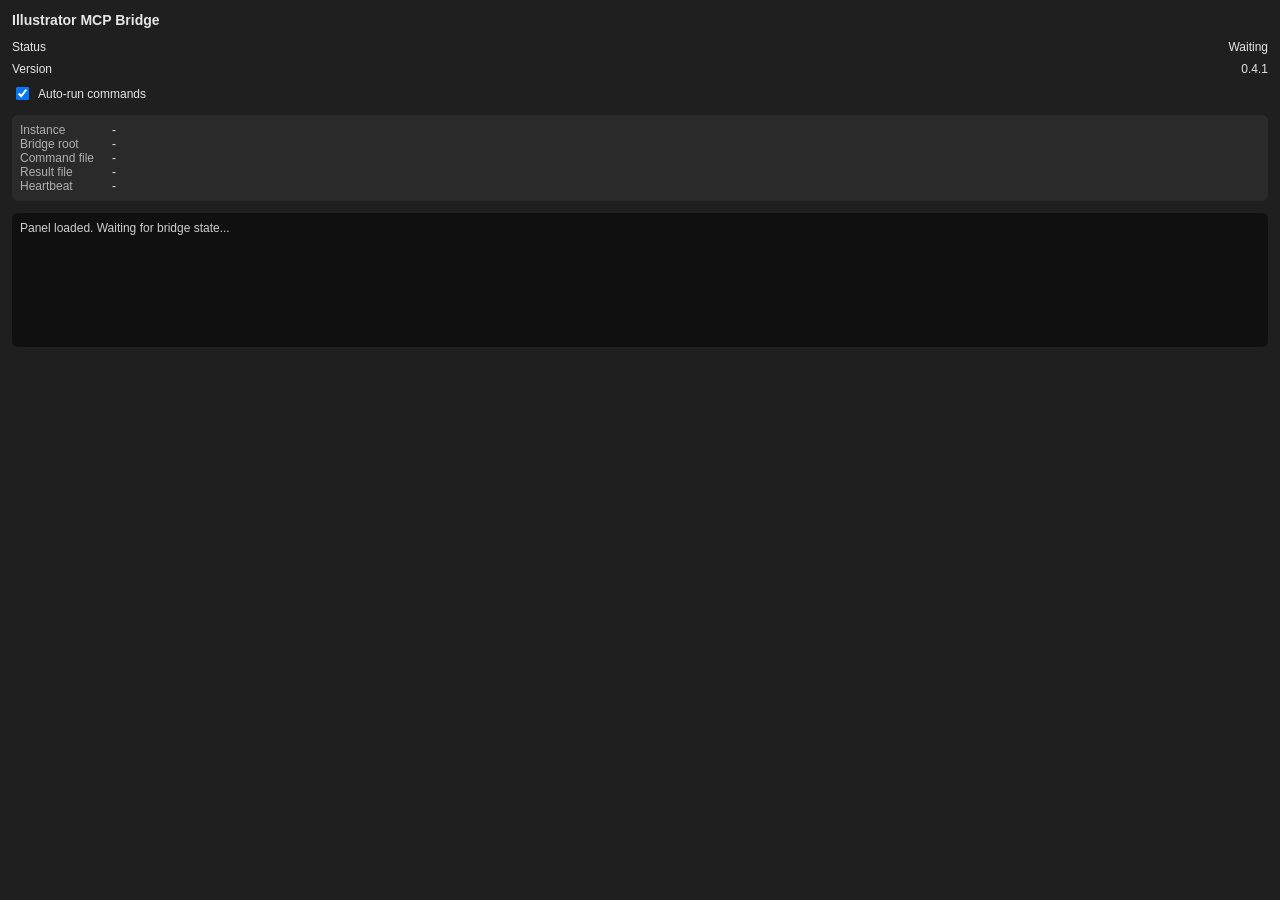
==== src/illustrator/cep/mcp-bridge-illustrator/index.html @ db3e9c60 "fix: improve installer host integration flow" ====
<!doctype html>
<html lang="en">
  <head>
    <meta charset="utf-8" />
    <meta http-equiv="X-UA-Compatible" content="IE=edge" />
    <title>Illustrator MCP Bridge</title>
    <link rel="stylesheet" href="css/styles.css" />
  </head>
  <body>
    <div class="header">Illustrator MCP Bridge</div>
    <div class="status-row">
      <span class="label">Status</span>
      <span class="value" id="status">Initializing...</span>
    </div>
    <div class="status-row">
      <span class="label">Version</span>
      <span class="value" id="bridgeVersion">0.4.1</span>
    </div>
    <label class="checkbox-row">
      <input type="checkbox" id="autoRun" checked />
      <span>Auto-run commands</span>
    </label>
    <div class="paths">
      <div><span class="label">Instance</span><span class="value" id="instanceId">-</span></div>
      <div><span class="label">Bridge root</span><span class="value" id="bridgeRoot">-</span></div>
      <div><span class="label">Command file</span><span class="value" id="commandFile">-</span></div>
      <div><span class="label">Result file</span><span class="value" id="resultFile">-</span></div>
      <div><span class="label">Heartbeat</span><span class="value" id="heartbeatFile">-</span></div>
    </div>
    <div class="log" id="log">Waiting for commands...</div>
    <script src="js/main.js"></script>
  </body>
</html>
---- src/illustrator/cep/mcp-bridge-illustrator/css/styles.css ----
body {
  margin: 0;
  padding: 12px;
  font-family: "Segoe UI", "Helvetica Neue", Arial, sans-serif;
  font-size: 12px;
  color: #e6e6e6;
  background: #1f1f1f;
}

.header {
  font-size: 14px;
  font-weight: 600;
  margin-bottom: 12px;
}

.status-row {
  display: flex;
  justify-content: space-between;
  align-items: baseline;
  margin-bottom: 8px;
}

.checkbox-row {
  display: flex;
  align-items: center;
  gap: 6px;
  margin-bottom: 12px;
}

.paths {
  background: #2a2a2a;
  border-radius: 6px;
  padding: 8px;
  margin-bottom: 12px;
}

.paths .label {
  display: inline-block;
  width: 92px;
  color: #b0b0b0;
}

.paths .value {
  word-break: break-all;
}

.log {
  background: #101010;
  border-radius: 6px;
  padding: 8px;
  height: 118px;
  overflow-y: auto;
  white-space: pre-wrap;
  color: #cfcfcf;
}
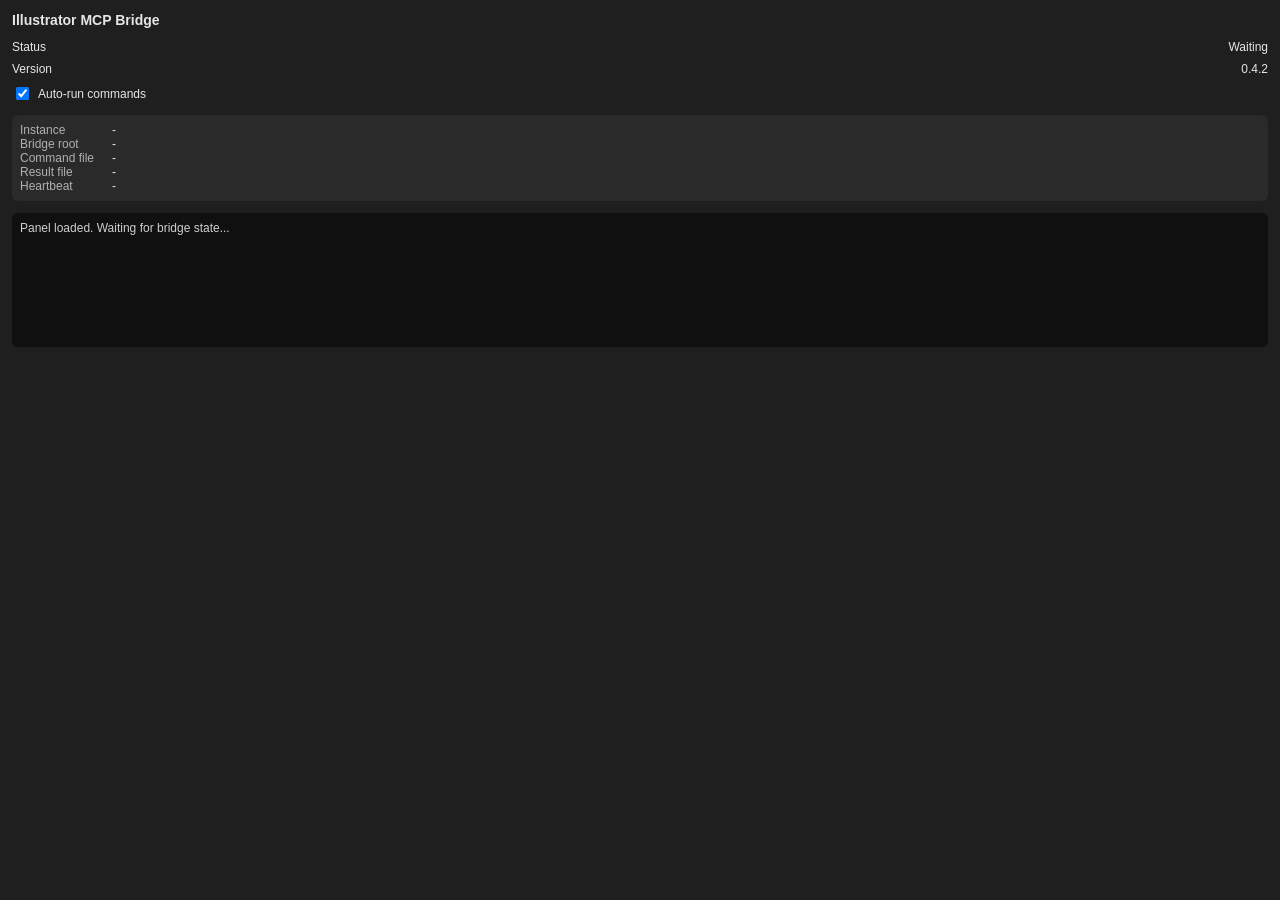
==== commit 80c56f15: "fix: show MSI host integration dialogs" ====
--- a/src/illustrator/cep/mcp-bridge-illustrator/index.html
+++ b/src/illustrator/cep/mcp-bridge-illustrator/index.html
@@ -14,7 +14,7 @@
     </div>
     <div class="status-row">
       <span class="label">Version</span>
-      <span class="value" id="bridgeVersion">0.4.1</span>
+      <span class="value" id="bridgeVersion">0.4.2</span>
     </div>
     <label class="checkbox-row">
       <input type="checkbox" id="autoRun" checked />
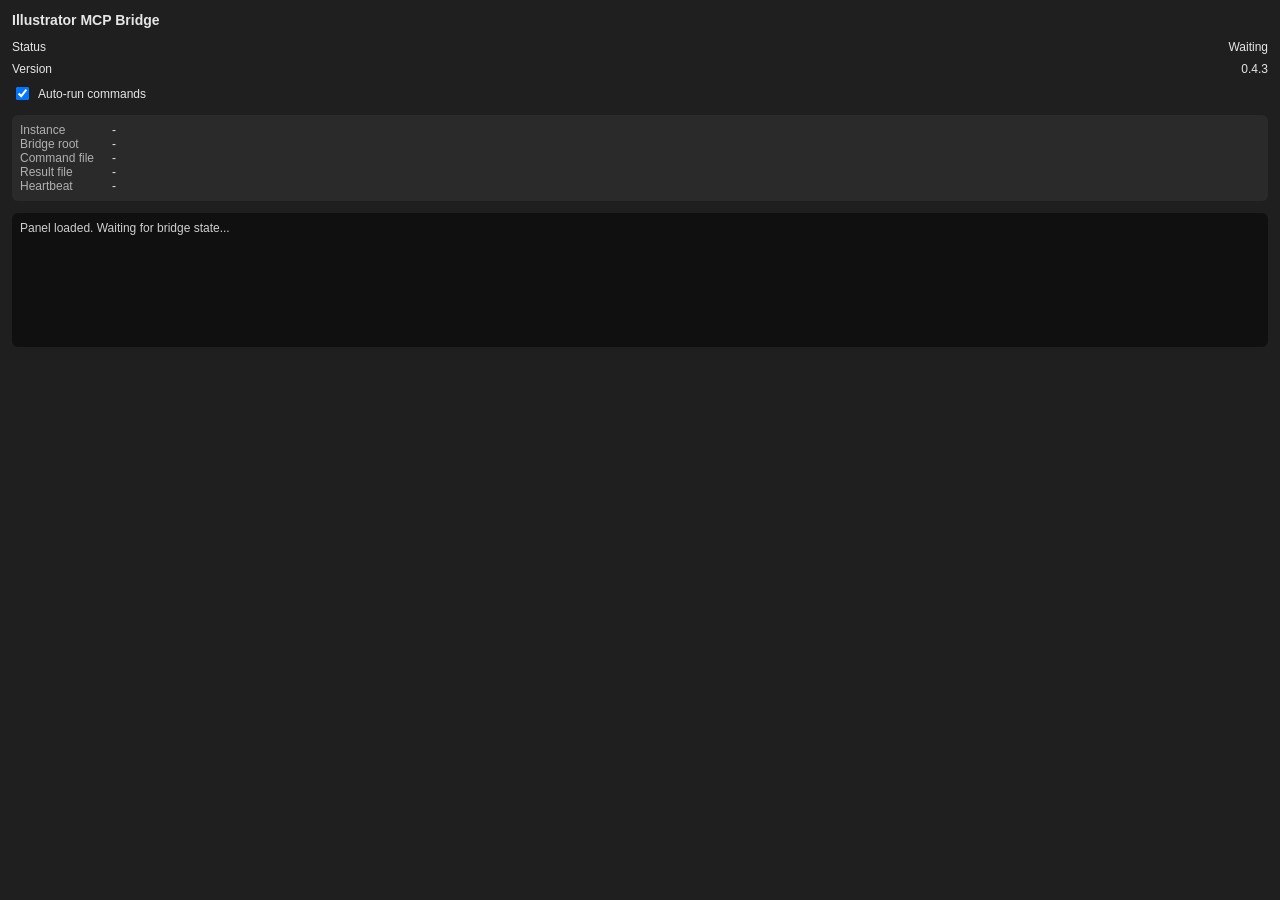
==== commit 061f84b6: "fix: keep AE command polling alive when panel is hidden" ====
--- a/src/illustrator/cep/mcp-bridge-illustrator/index.html
+++ b/src/illustrator/cep/mcp-bridge-illustrator/index.html
@@ -14,7 +14,7 @@
     </div>
     <div class="status-row">
       <span class="label">Version</span>
-      <span class="value" id="bridgeVersion">0.4.2</span>
+      <span class="value" id="bridgeVersion">0.4.3</span>
     </div>
     <label class="checkbox-row">
       <input type="checkbox" id="autoRun" checked />
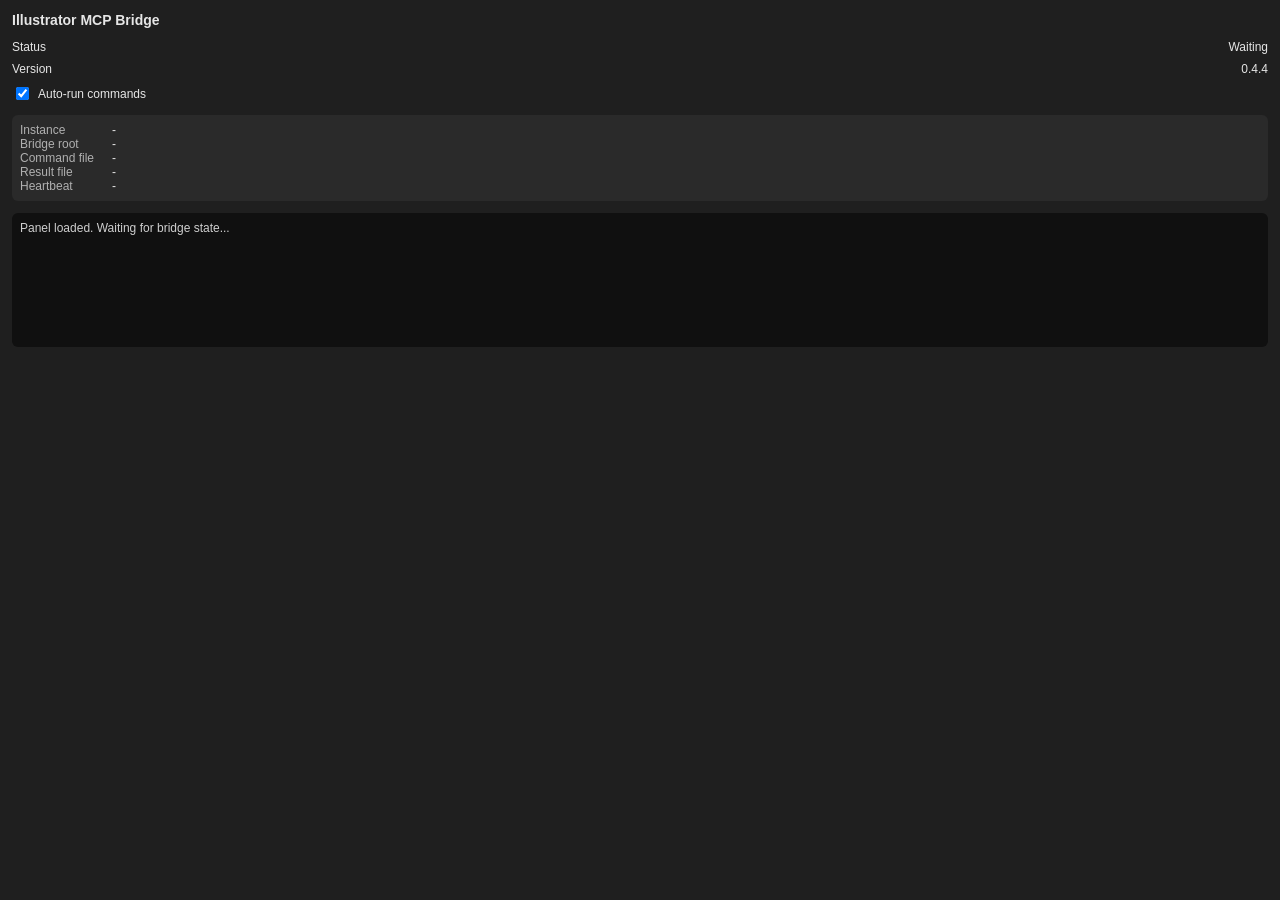
==== commit ca0eee45: "Allow MSI downgrades with warning" ====
--- a/src/illustrator/cep/mcp-bridge-illustrator/index.html
+++ b/src/illustrator/cep/mcp-bridge-illustrator/index.html
@@ -14,7 +14,7 @@
     </div>
     <div class="status-row">
       <span class="label">Version</span>
-      <span class="value" id="bridgeVersion">0.4.3</span>
+      <span class="value" id="bridgeVersion">0.4.4</span>
     </div>
     <label class="checkbox-row">
       <input type="checkbox" id="autoRun" checked />
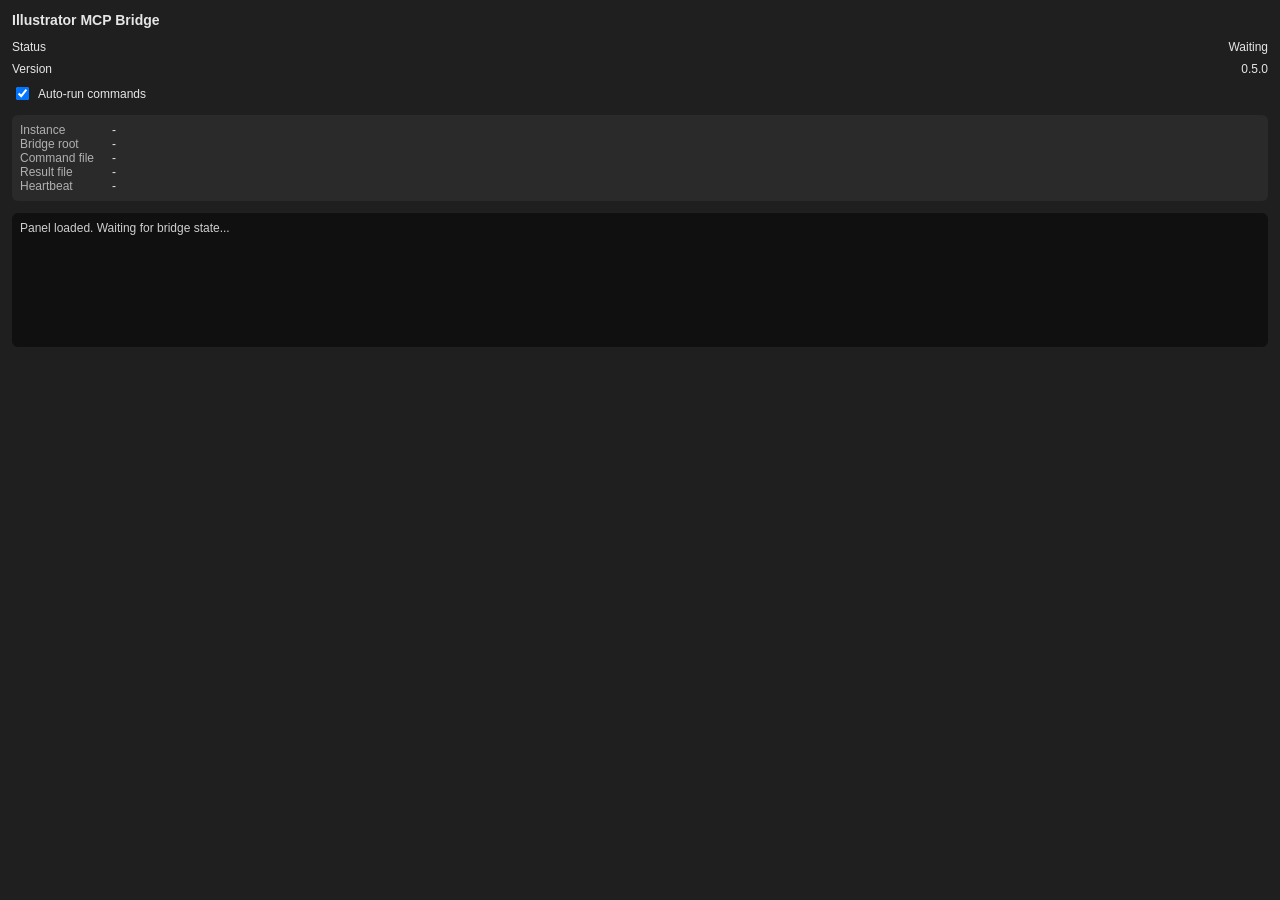
==== commit bd8b7c1a: "release: prepare v0.5.0" ====
--- a/src/illustrator/cep/mcp-bridge-illustrator/index.html
+++ b/src/illustrator/cep/mcp-bridge-illustrator/index.html
@@ -14,7 +14,7 @@
     </div>
     <div class="status-row">
       <span class="label">Version</span>
-      <span class="value" id="bridgeVersion">0.4.4</span>
+      <span class="value" id="bridgeVersion">0.5.0</span>
     </div>
     <label class="checkbox-row">
       <input type="checkbox" id="autoRun" checked />
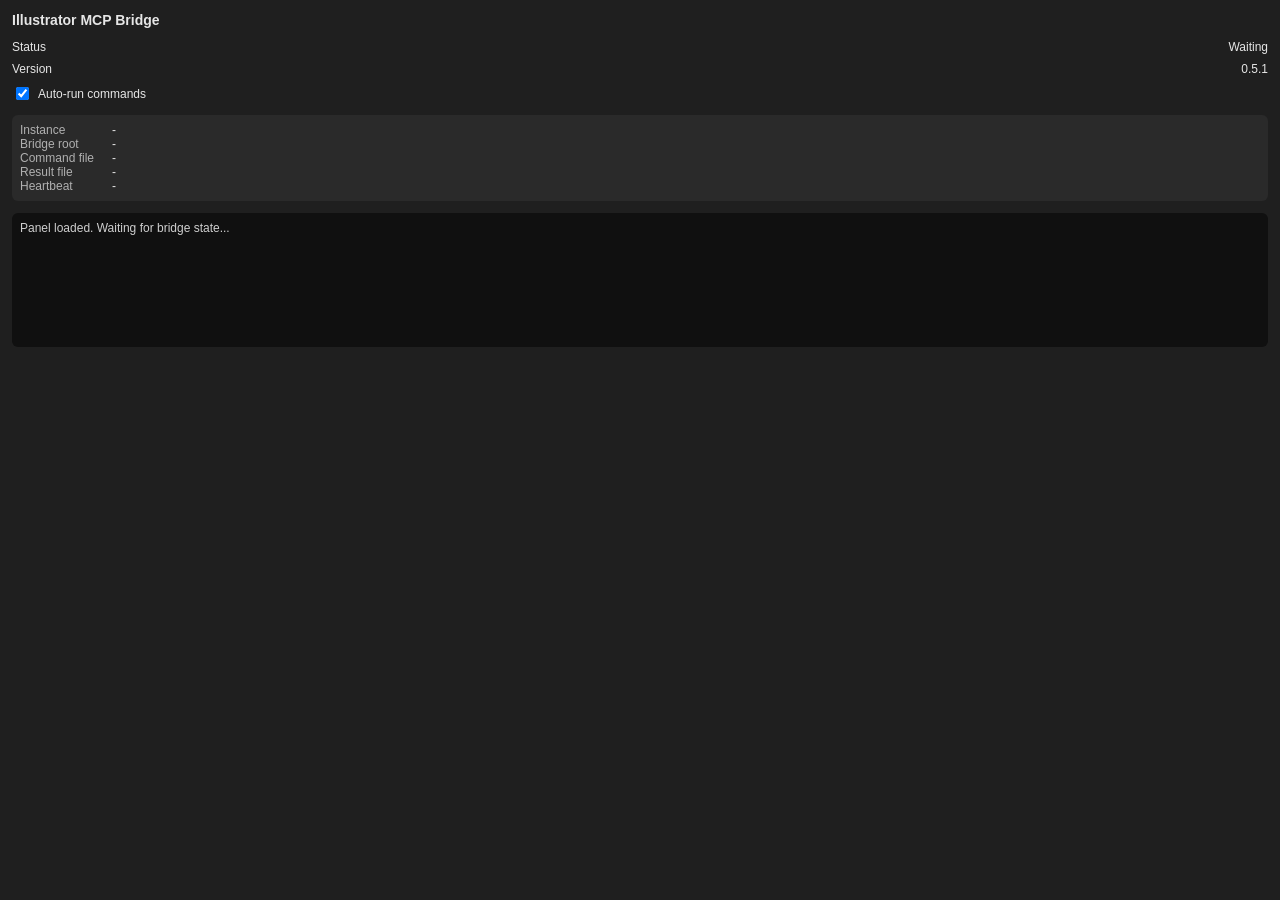
==== commit d5c20d28: "release: prepare v0.5.1" ====
--- a/src/illustrator/cep/mcp-bridge-illustrator/index.html
+++ b/src/illustrator/cep/mcp-bridge-illustrator/index.html
@@ -14,7 +14,7 @@
     </div>
     <div class="status-row">
       <span class="label">Version</span>
-      <span class="value" id="bridgeVersion">0.5.0</span>
+      <span class="value" id="bridgeVersion">0.5.1</span>
     </div>
     <label class="checkbox-row">
       <input type="checkbox" id="autoRun" checked />
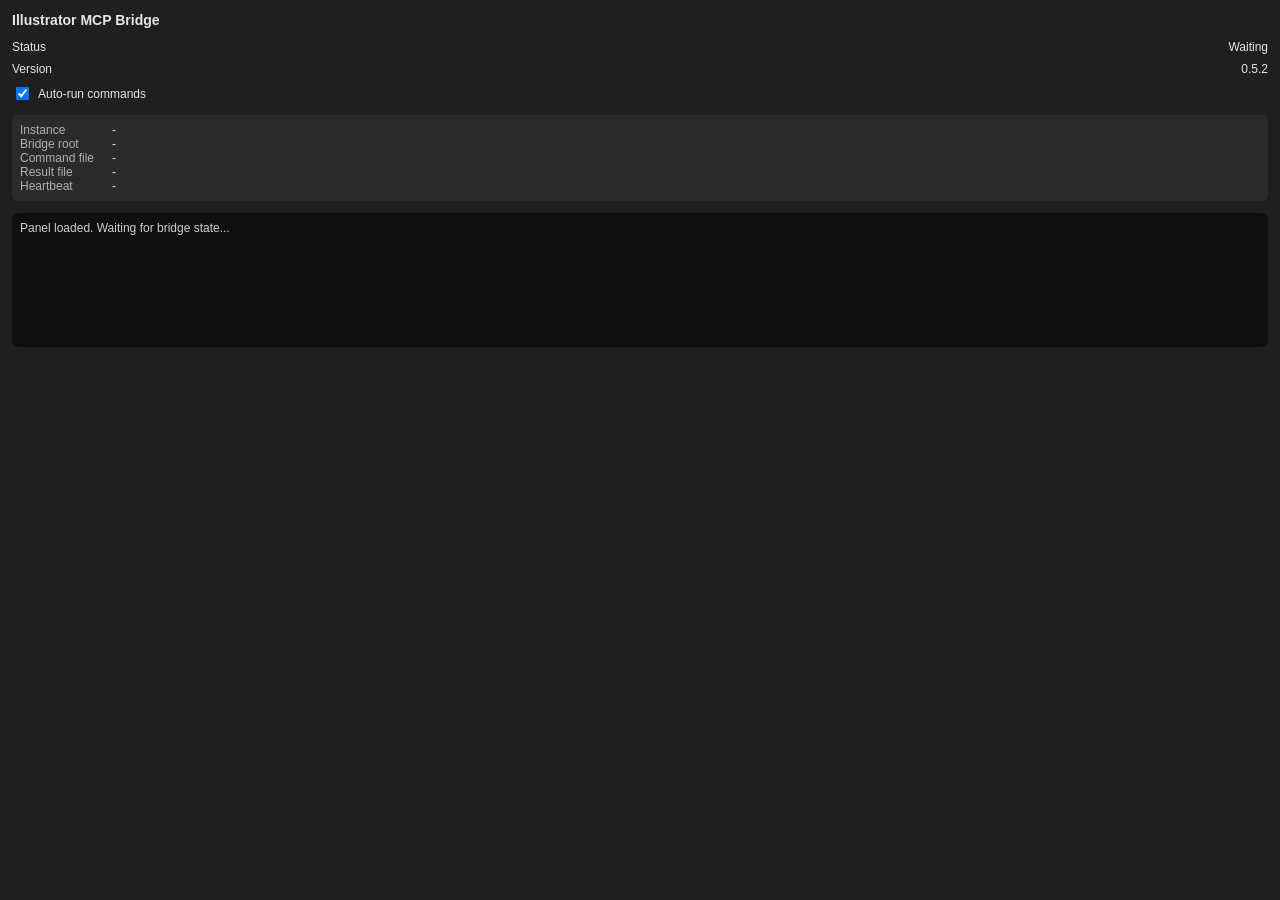
==== commit a396c004: "release: fix AE bridge scheduler and prepare v0.5.2" ====
--- a/src/illustrator/cep/mcp-bridge-illustrator/index.html
+++ b/src/illustrator/cep/mcp-bridge-illustrator/index.html
@@ -14,7 +14,7 @@
     </div>
     <div class="status-row">
       <span class="label">Version</span>
-      <span class="value" id="bridgeVersion">0.5.1</span>
+      <span class="value" id="bridgeVersion">0.5.2</span>
     </div>
     <label class="checkbox-row">
       <input type="checkbox" id="autoRun" checked />
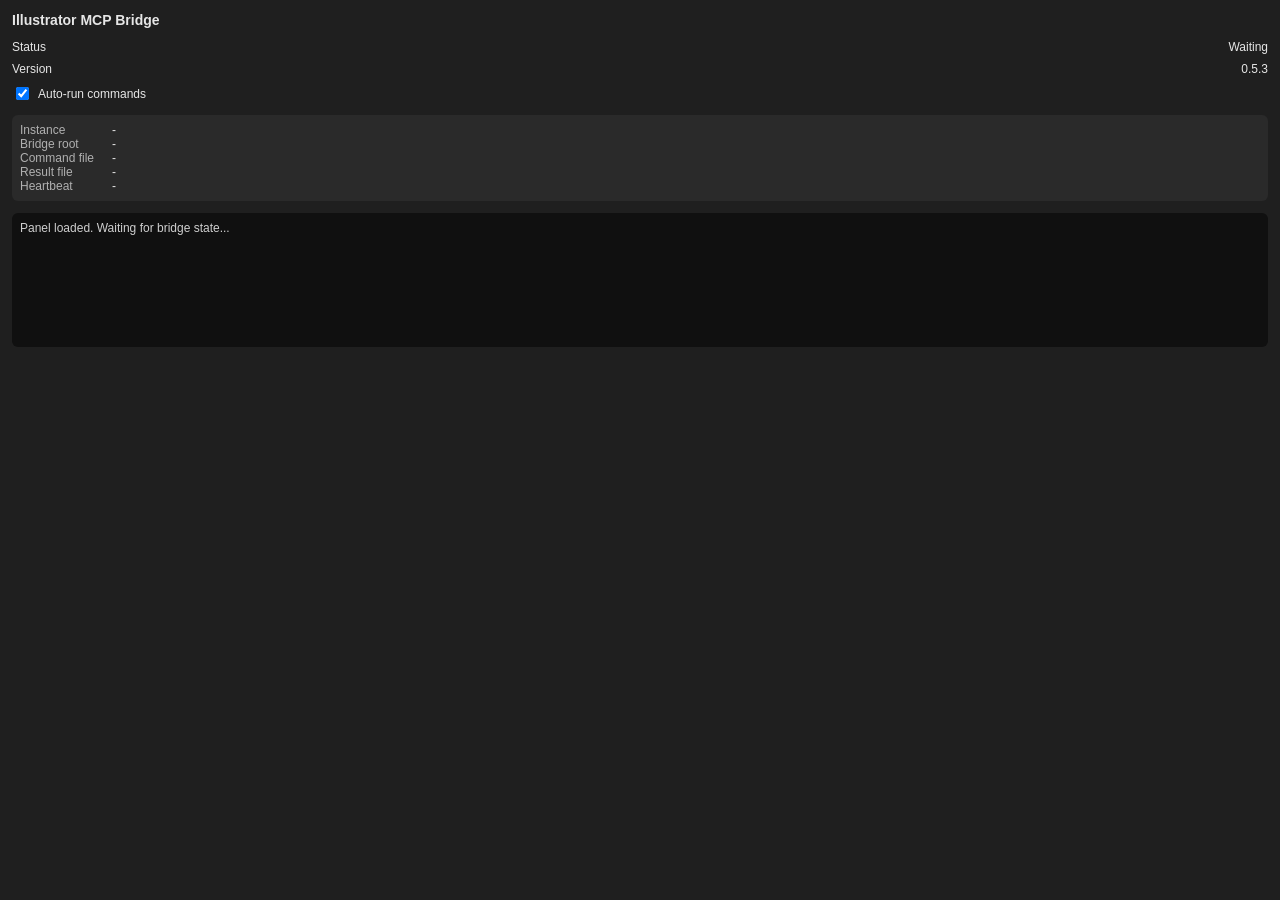
==== commit 0c4561ef: "release: fix AE undo and prepare v0.5.3" ====
--- a/src/illustrator/cep/mcp-bridge-illustrator/index.html
+++ b/src/illustrator/cep/mcp-bridge-illustrator/index.html
@@ -14,7 +14,7 @@
     </div>
     <div class="status-row">
       <span class="label">Version</span>
-      <span class="value" id="bridgeVersion">0.5.2</span>
+      <span class="value" id="bridgeVersion">0.5.3</span>
     </div>
     <label class="checkbox-row">
       <input type="checkbox" id="autoRun" checked />
